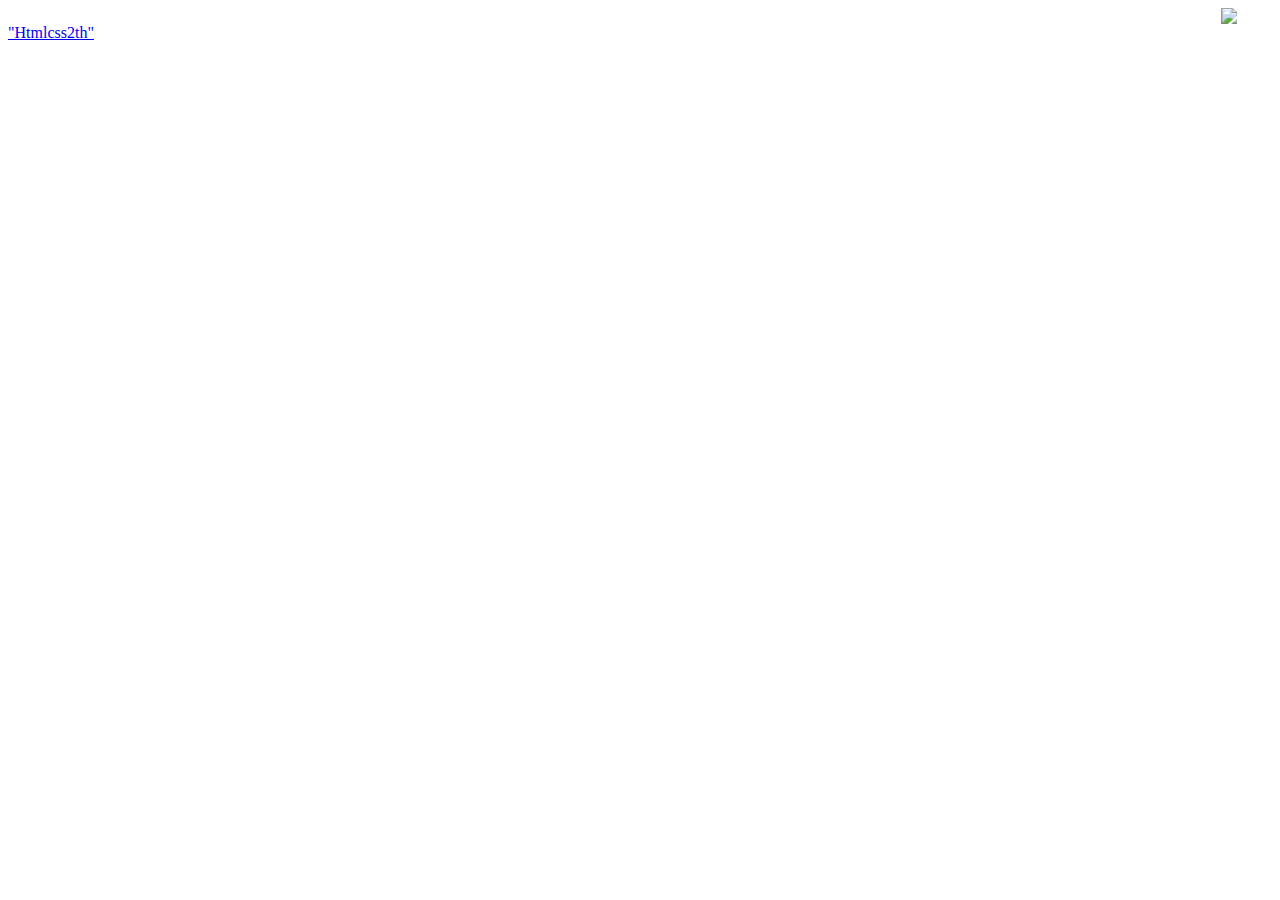
==== 2nd page.html @ e57261a7 "first commit" ====
<!DOCTYP html>
<html>

<title> page 2</title>

	<head>  
	<body>
		<link href "style sheet" type=text/css" href="style.css"/>
		<marquee>
		<img src = http://img-cahce.cdn.gaiaonline.com/da58374b3a420bfb7e4462feb802b8f56/http://fc00.deviantart.net/fs70/f/2011/158/1/6/nyan_catby_valcreon-d3iapfh.gif/>
		</marquee>
		
	
	<a href="index.html">"Htmlcss2th"</a>
	</head>
	
	</body>
</html>
---- style.css ----
/*This is a comment*/
body
{body 
    background-color yellow;
  
}
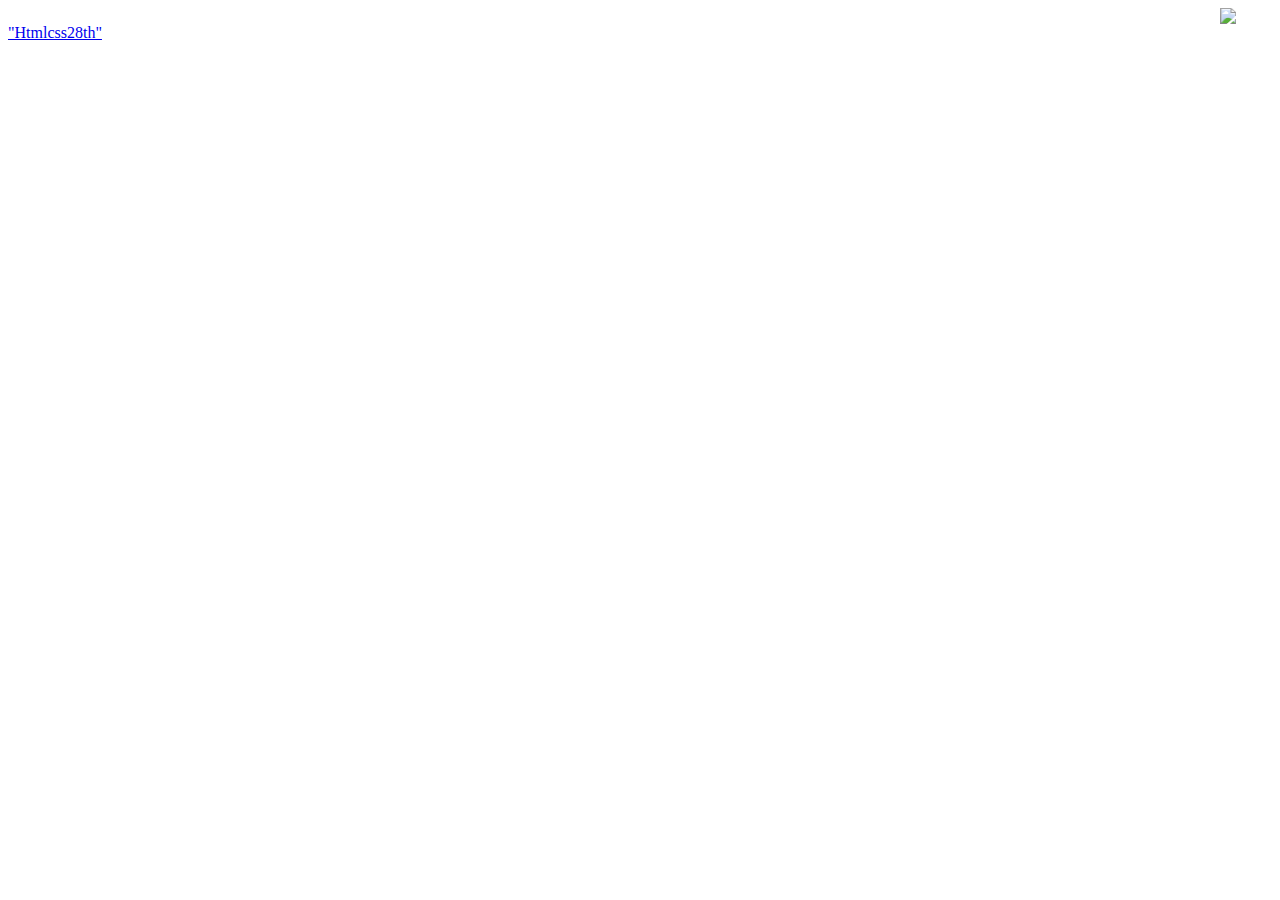
==== commit c07351d5: "Update 2nd page.html" ====
--- a/2nd page.html
+++ b/2nd page.html
@@ -5,13 +5,13 @@
 
 	<head>  
 	<body>
-		<link href "style sheet" type=text/css" href="style.css"/>
+		<link href = "style sheet" type ="text/css" href="style.css"/>
 		<marquee>
 		<img src = http://img-cahce.cdn.gaiaonline.com/da58374b3a420bfb7e4462feb802b8f56/http://fc00.deviantart.net/fs70/f/2011/158/1/6/nyan_catby_valcreon-d3iapfh.gif/>
 		</marquee>
 		
 	
-	<a href="index.html">"Htmlcss2th"</a>
+	<a href = "index.html">"Htmlcss28th"</a>
 	</head>
 	
 	</body>
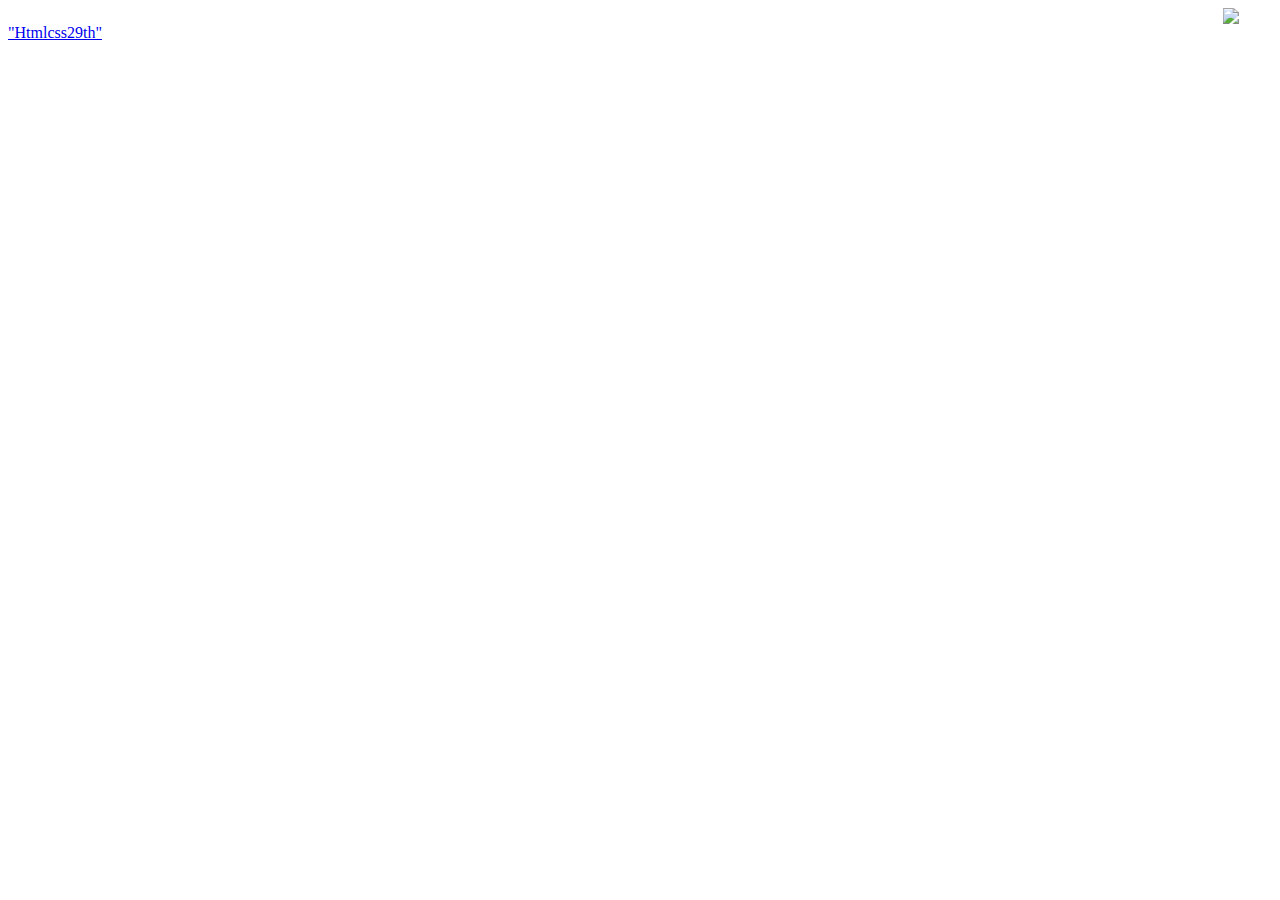
==== commit ad01264b: "Update 2nd page.html" ====
--- a/2nd page.html
+++ b/2nd page.html
@@ -11,7 +11,7 @@
 		</marquee>
 		
 	
-	<a href = "index.html">"Htmlcss28th"</a>
+	<a href = "index.html">"Htmlcss29th"</a>
 	</head>
 	
 	</body>
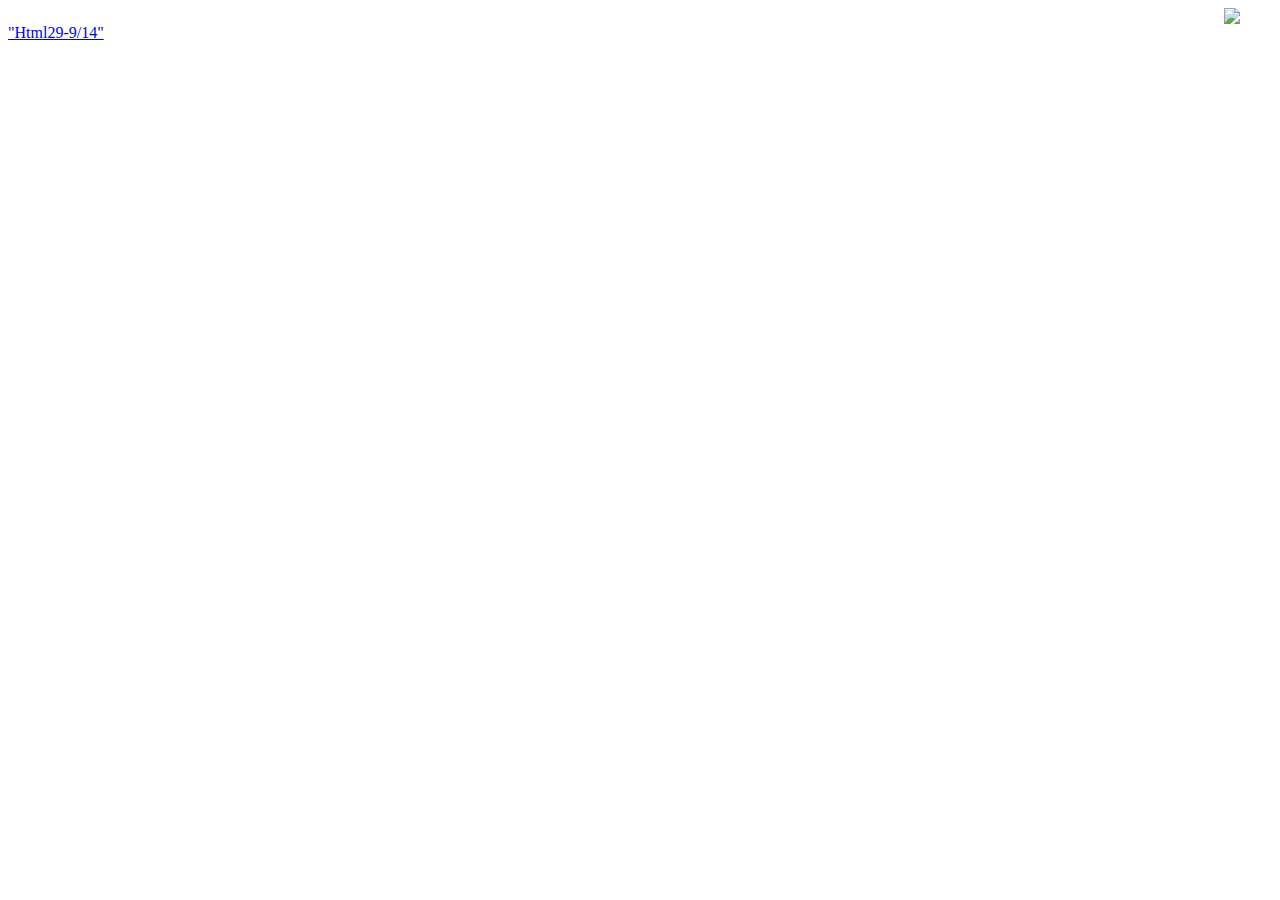
==== commit cd948ca3: "Update 2nd page.html" ====
--- a/2nd page.html
+++ b/2nd page.html
@@ -11,7 +11,7 @@
 		</marquee>
 		
 	
-	<a href = "index.html">"Htmlcss29th"</a>
+	<a href = "index.html">"Html29-9/14"</a>
 	</head>
 	
 	</body>
--- a/style.css
+++ b/style.css
@@ -1,7 +1,6 @@
 /*This is a comment*/
 body
-{body 
-    background-color yellow;
+{background-color orange;
   
 }
 
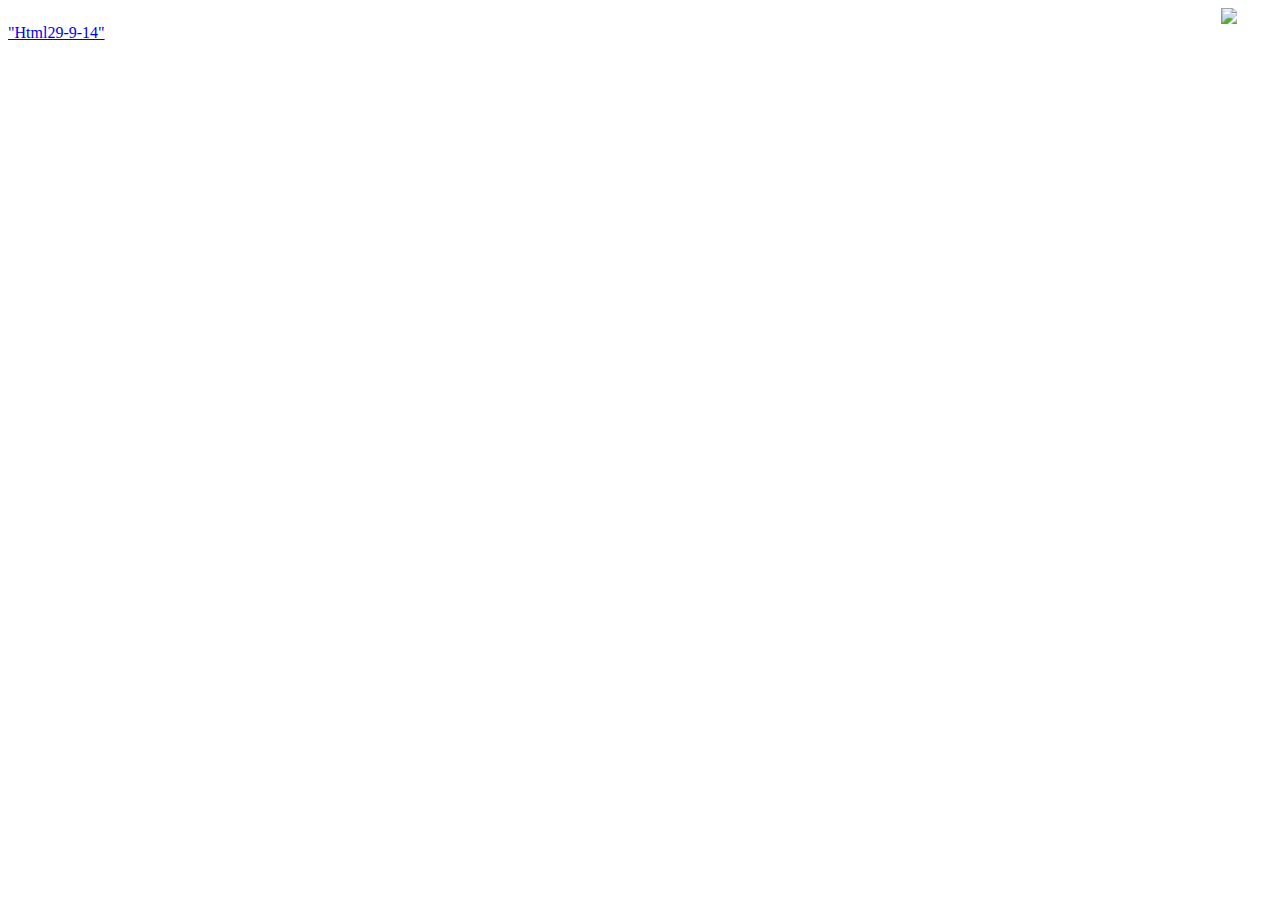
==== commit 90b7bc46: "Update 2nd page.html" ====
--- a/2nd page.html
+++ b/2nd page.html
@@ -11,7 +11,7 @@
 		</marquee>
 		
 	
-	<a href = "index.html">"Html29-9/14"</a>
+	<a href = "index.html">"Html29-9-14"</a>
 	</head>
 	
 	</body>
